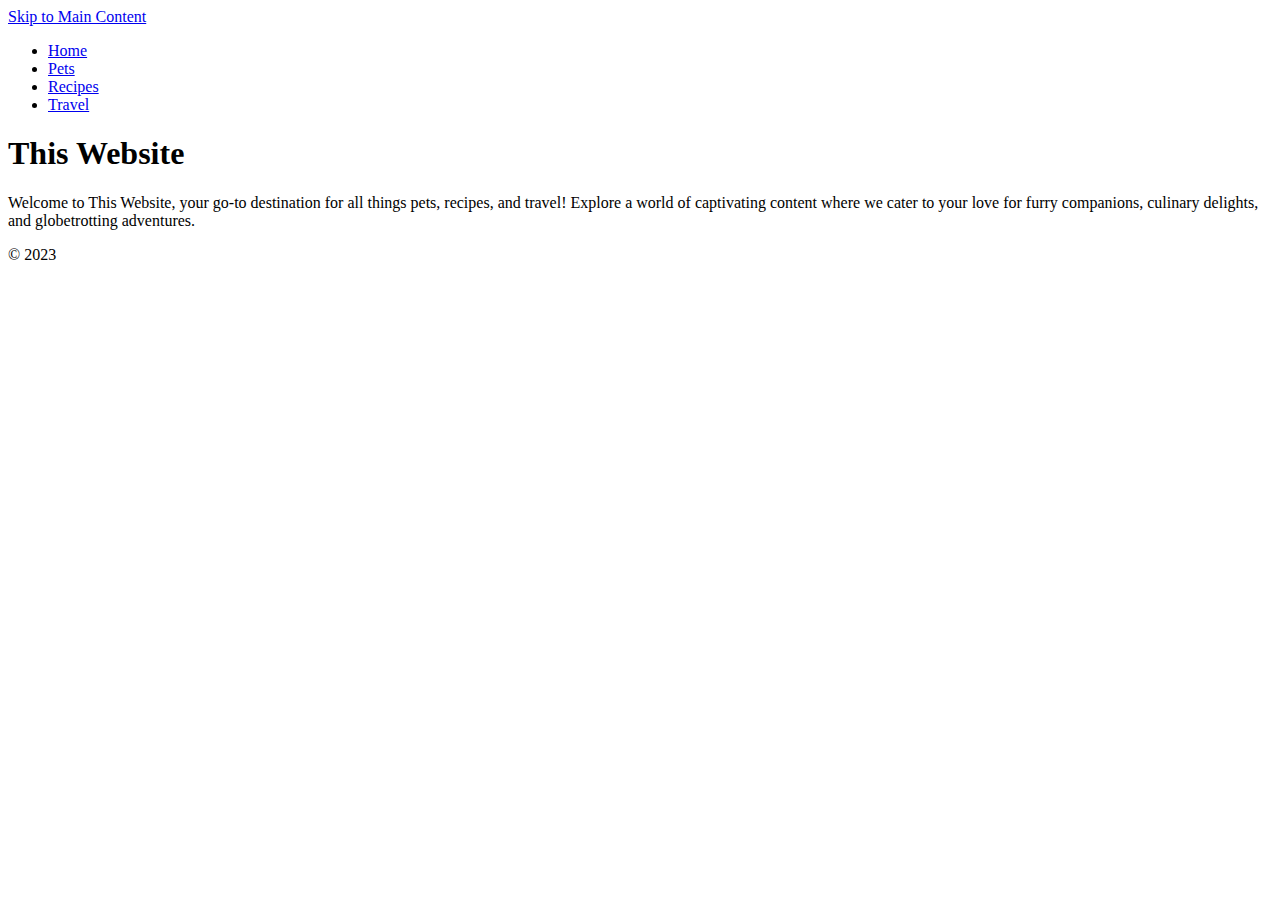
==== index.html @ 86d01a01 "Add files via upload" ====
<!DOCTYPE html>
<html lang="en">

<head>
    <meta charset="UTF-8">
    <meta name="viewport" content="width=device-width, initial-scale=1.0">
    <title>This Website Home</title>
</head>

<body>
    <a href="#main" class="skip">Skip to Main Content</a>
    <header>
        <nav>
            <ul>
                <li class="active"><a href="index.html">Home</a></li>
                <li><a href="pets.html">Pets</a></li>
                <li><a href="recipes.html">Recipes</a></li>
                <li><a href="travel.html">Travel</a></li>
            </ul>
        </nav>
        <h1>This Website</h1>
    </header>
    <main id="main">
        <p>Welcome to This Website, your go-to destination for all things pets, recipes, and travel!
            Explore a world of captivating content where we cater to your love for furry companions, culinary
            delights, and globetrotting adventures.</p>
    </main>
    <footer>
        <p>&copy; 2023</p>
    </footer>
</body>

</html>
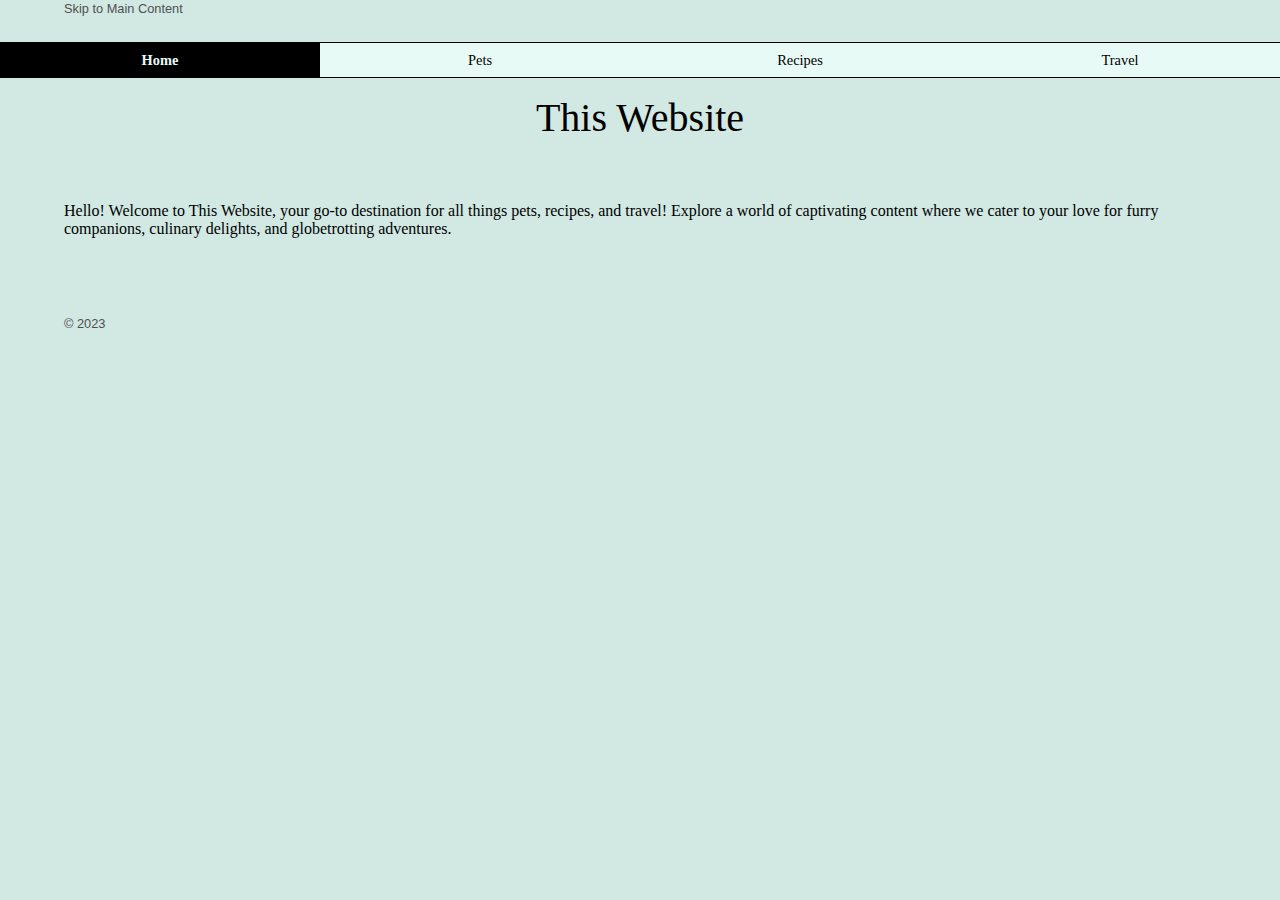
==== commit dae49ad1: "Add files via upload" ====
--- a/index.html
+++ b/index.html
@@ -4,7 +4,11 @@
 <head>
     <meta charset="UTF-8">
     <meta name="viewport" content="width=device-width, initial-scale=1.0">
-    <title>This Website Home</title>
+    <link rel="icon" type="image/x-icon" href="/images/favicon.ico">
+    <link rel="stylesheet" href="css/reset.css">
+    <link rel="stylesheet" href="css/html5reset.css">
+    <link rel="stylesheet" href="css/style.css">
+    <title>This Website</title>
 </head>
 
 <body>
@@ -21,9 +25,10 @@
         <h1>This Website</h1>
     </header>
     <main id="main">
-        <p>Welcome to This Website, your go-to destination for all things pets, recipes, and travel!
+        <p>Hello! Welcome to This Website, your go-to destination for all things pets, recipes, and travel!
             Explore a world of captivating content where we cater to your love for furry companions, culinary
             delights, and globetrotting adventures.</p>
+        <br>
     </main>
     <footer>
         <p>&copy; 2023</p>
--- a/css/style.css
+++ b/css/style.css
@@ -0,0 +1,110 @@
+body {
+    font-family: Georgia, serif;
+    background-color: #d1e8e3;
+}
+
+#main {
+    margin: 5%
+}
+
+h1 {
+    font-size: 250%;
+    font-family: Georgia, serif;
+    text-align: center;
+    color: #000;
+    margin-top: 20px;
+}
+
+h2 {
+    font-size: 125%;
+    font-family: Georgia, serif;
+    color: #000;
+    text-decoration: underline;
+    margin-bottom: 10px;
+}
+
+h3 {
+    font-size: 110%;
+    font-family: Georgia, serif;
+    color: #000;
+    margin-top: 10px;
+    margin-bottom: 5px;
+}
+
+p {
+    line-height: 110%;
+}
+
+img {
+    border: 2px solid #505050;
+    margin-top: 10px;
+    margin-bottom: 10px;
+    border-radius: 10px;
+}
+
+ul {
+    display: inline-block;
+    list-style-type: square;
+    margin-left: 7%;
+    font-size: 90%;
+}
+
+ol {
+    display: inline-block;
+    list-style-type: decimal;
+    margin-left: 7%;
+}
+
+.skip,
+footer {
+    font-size: 80%;
+    color: #505050;
+    margin-left: 5%;
+    margin-bottom: 5%;
+    font-family: Arial, sans-serif;
+}
+
+.copyright {
+    font-size: 80%;
+    color: #505050;
+    margin-top: 5px;
+    font-family: Arial, sans-serif;
+}
+
+nav ul {
+    display: grid;
+    grid-template-columns: 1fr 1fr 1fr 1fr;
+    width: 100%;
+    margin-top: 2%;
+    margin-left: 0;
+    list-style-type: none;
+}
+
+nav li a {
+    display: block;
+    text-align: center;
+    padding: 10px 10px;
+    text-decoration: none;
+    border-top: 1px solid #000;
+    border-bottom: 1px solid #000;
+    font-weight: 500;
+    background-color: #e8faf6;
+    font-size: 100%;
+}
+
+nav li.active a {
+    background-color: #000;
+    color: #e8faf6;
+    font-weight: bold;
+}
+
+.gallery {
+    display: grid;
+    grid-template-columns: 1fr 1fr;
+    grid-column-gap: 20px;
+}
+
+.gallery p {
+    font-size: 90%;
+    margin-top: -5px;
+}